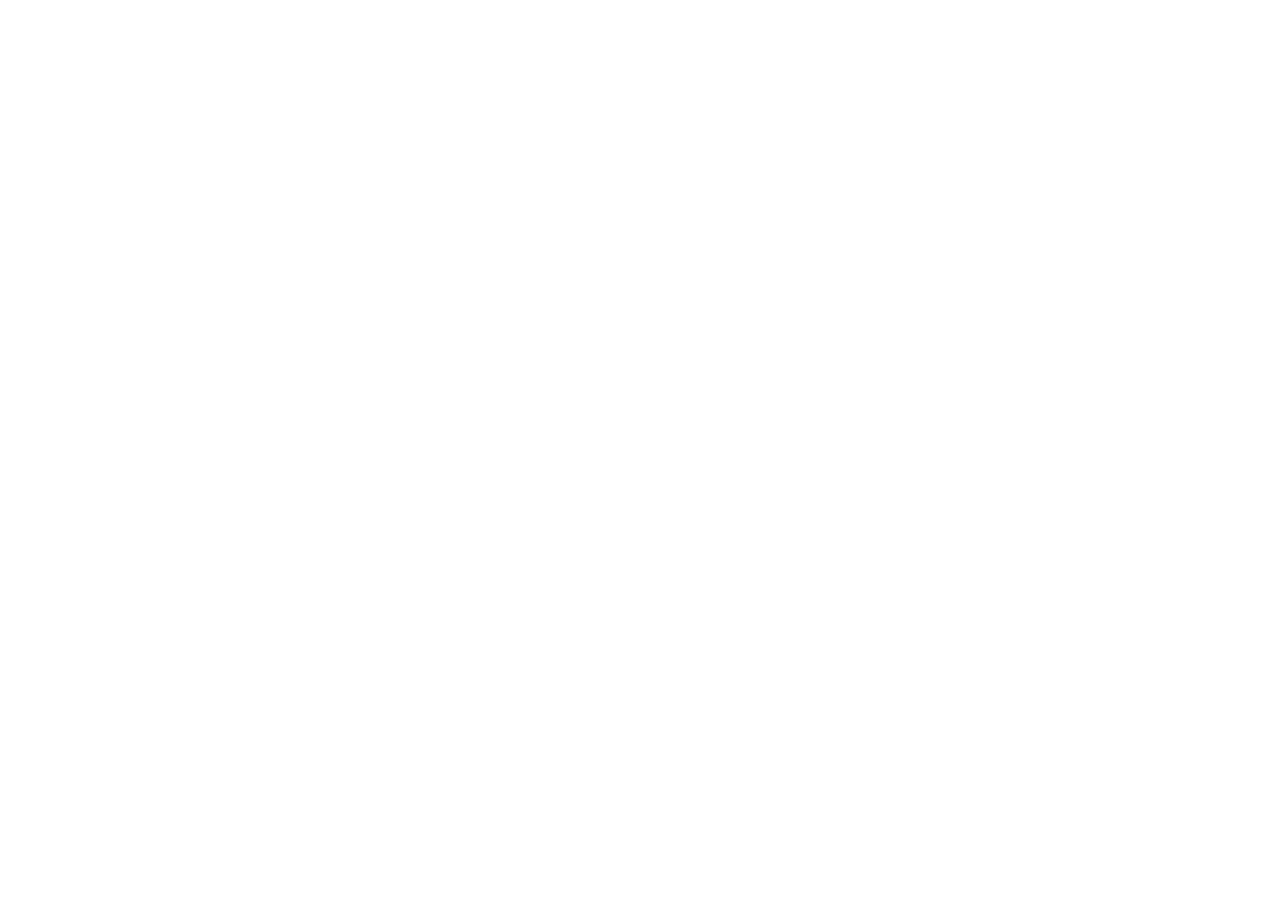
==== block-BJaaiw/code/index.html @ fca1a1d9 "block-BJaaiw" ====
<!DOCTYPE html>
<html lang="en">
<head>
    <meta charset="UTF-8">
    <meta http-equiv="X-UA-Compatible" content="IE=edge">
    <meta name="viewport" content="width=device-width, initial-scale=1.0">
    <title>Document</title>
    <link rel="stylesheet" href="stylesheets/style.css">
</head>
<body>
    <script src="./index.js"></script>
</body>
</html>
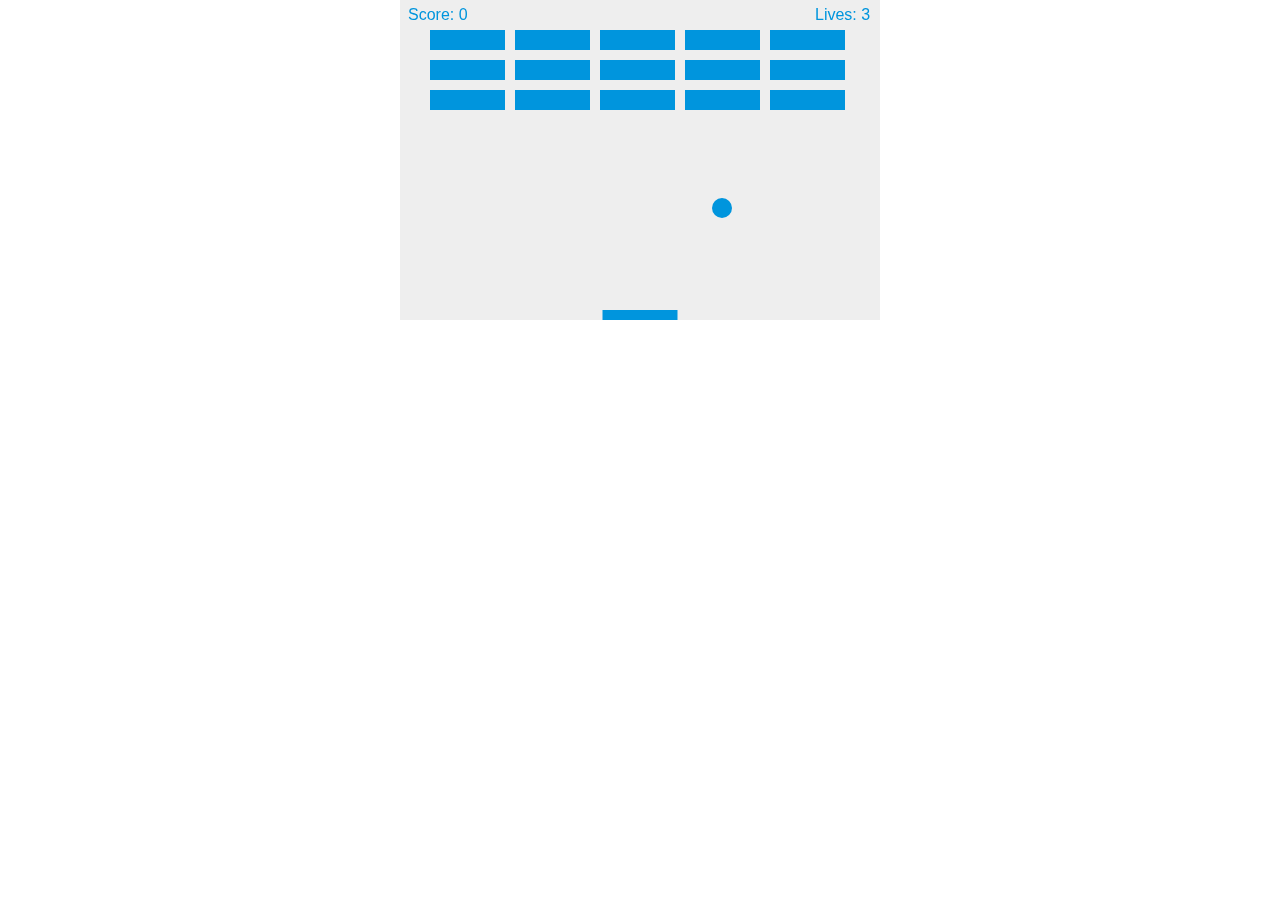
==== commit 20b165df: "block-BJaaiw" ====
--- a/block-BJaaiw/code/index.html
+++ b/block-BJaaiw/code/index.html
@@ -1,13 +1,18 @@
 <!DOCTYPE html>
-<html lang="en">
+<html>
 <head>
-    <meta charset="UTF-8">
-    <meta http-equiv="X-UA-Compatible" content="IE=edge">
-    <meta name="viewport" content="width=device-width, initial-scale=1.0">
-    <title>Document</title>
-    <link rel="stylesheet" href="stylesheets/style.css">
+    <meta charset="utf-8" />
+    <title>Gamedev Canvas Workshop</title>
+    <style>
+      * { padding: 0; margin: 0; }
+      canvas { background: #eee; display: block; margin: 0 auto; }
+    </style>
 </head>
 <body>
-    <script src="./index.js"></script>
+
+<canvas id="myCanvas" width="480" height="320"></canvas>
+
+<script src="./index.js"></script>
+
 </body>
-</html>+</html>
